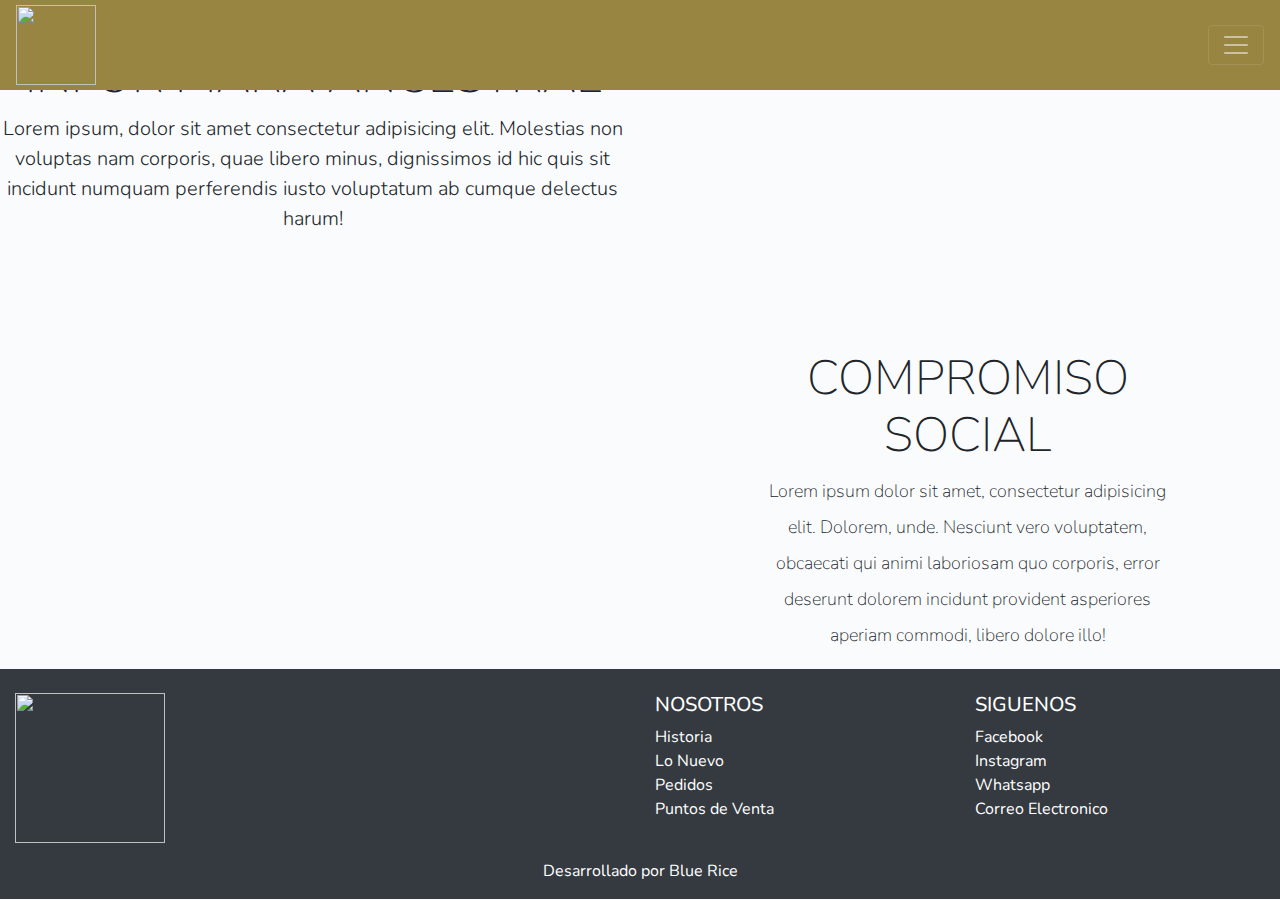
==== index.html @ 868fae60 "Add files via upload" ====
<!doctype html>
<html lang='en'>

	<head>
		<!-- Required meta tags -->
		<meta charset="utf-8">
		<meta name="viewport" content="width=device-width, initial-scale=1, shrink-to-fit=no">
		
	<!-- Google Font -->
		<link href="https://fonts.googleapis.com/css?family=Nunito:200,300,400,700" rel="stylesheet">

	<!-- Bootstrap CSS-->
		<link rel="stylesheet" href="https://maxcdn.bootstrapcdn.com/bootstrap/4.0.0/css/bootstrap.min.css" integrity="sha384-Gn5384xqQ1aoWXA+058RXPxPg6fy4IWvTNh0E263XmFcJlSAwiGgFAW/dAiS6JXm" crossorigin="anonymous">
	<!-- Custom CSS -->
	<link rel="stylesheet" href="app.css"
	
		
	
	</head>
    <body>

<!--NAVIGATION BAR-->
        <nav id="mainNavbar" class="navbar navbar-dark navbar-expand-l py-0 fixed-top"> 
                <a class="navbar-brand align-items-center" href="#">
                  <img src="C:\Users\Valentina Acosta\OneDrive\Desktop\La Piara Ancestral\Logos LPA\Logo04.png" width="80" height="80" alt="">
                </a>
         <button class="navbar-toggler" data-toggle="collapse" data-target="#navLinks" aria-label="Menu de navegacion">
                <span class="navbar-toggler-icon"></span>
         </button>
            <div class="collapse navbar-collapse" id="navLinks">  
                <ul class="navbar-nav">
                <li class="nav-item">
                    <a href="Historia.html" class="nav-link">NUESTRA HISTORIA</a>
                </li>
                <li class="nav-item">
                    <a href="MenuProductos.html" class="nav-link">PRODUCTOS</a>
                </li>
                <li class="nav-item">
                    <a href="Pedidos.html" class="nav-link">PEDIDOS</a>
                </li>
                <li class="nav-item">
                    <a href="Encuentranos.html" class="nav-link">ENCUENTRANOS</a>
                </li>
                <li class="nav-item">
                    <a href="Csocial.html" class="nav-link">COMPROMISO SOCIAL</a>
                </li>
                <li class="nav-item">
                    <a href="Contactanos.html" class="nav-link">CONTACTANOS</a>
                </li>   
                </ul>
            </div>
        </nav>
<!-- END NAVIGATION BAR -->

<!--PAGE CONTENT -->
        <section class="container-fluid px-0">
            <div class="row align-items-center">
                <div class="col-lg-6 ">
                    <div id="headingGroup"class="text-black text-center mt-5 d-none d-md-block">
                      <h2 class="text-center">INFOR PIARA ANCESTRAL</h2>
                        <p class="lead">Lorem ipsum, dolor sit amet consectetur 
                            adipisicing elit. Molestias non voluptas nam 
                            corporis, quae libero minus, dignissimos 
                            id hic quis sit incidunt numquam perferendis 
                            iusto voluptatum ab cumque delectus harum!</p>
                    </div> 
                </div>
                <div class="col-lg-6 ">
                    <img class="img-fluid"src="C:\Users\Valentina Acosta\OneDrive\Desktop\La Piara Ancestral\Fotos productos\21.jpg" alt="">
                </div>
            </div>
        </section>
        
        
        <section class="container-fluid mt-2 mt-sm-1 px-0">
            <div class="row align-items-center content">
                <div class="col-md-6 order-2 order-md-1">
                    <img class="img-fluid"src="C:\Users\Valentina Acosta\OneDrive\Desktop\La Piara Ancestral\Fotos productos\31.jpg" alt="">
                </div>
                <div class="col-md-6 text-center order-1 order-md-2">
                    <div class="row justify-content-center">
                        <div class="col-10  col-lg-8 blurb">
                            <h2>COMPROMISO SOCIAL</h2>
                            <p class="lead">Lorem ipsum dolor sit amet, 
                                consectetur adipisicing elit. 
                                Dolorem, unde. Nesciunt vero voluptatem, 
                                obcaecati qui animi laboriosam quo corporis,
                                 error deserunt dolorem incidunt provident asperiores
                                  aperiam commodi, libero dolore illo! </p>      
                        </div>
                    </div>  
                </div>   
            </div>
        </section>
<!-- END PAGE CONTENT-->

<!-- FOOTER -->
<footer id="footer" class="bg-dark page-footer font-small white pt-4">

    <!-- Footer Links -->
    <div class="container-fluid text-center text-md-left">
  
      <!-- Grid row -->
      <div class="row">
  
        <!-- Grid column -->
        <div class="col-md-6 mt-md-0 mt-3">
  
          <!-- Content -->
          <a><img src="C:\Users\Valentina Acosta\OneDrive\Desktop\La Piara Ancestral\Logos LPA\Logo02.png" width="150" height="150" alt="">
          </a>
        </div>
        <!-- Grid column -->
  
        <hr class="clearfix w-100 d-md-none pb-3">
  
        <!-- Grid column -->
        <div class="col-md-3 mb-md-0 mb-3">
  
          <!-- Links -->
          <h5 class="text-uppercase">NOSOTROS</h5>
  
          <ul class="list-unstyled">
            <li>
              <a href="#!"class="text-white">Historia</a>
            </li>
            <li>
              <a href="#!"class="text-white">Lo Nuevo</a>
            </li>
            <li>
              <a href="#!"class="text-white">Pedidos</a>
            </li>
            <li>
              <a href="#!"class="text-white">Puntos de Venta</a>
            </li>
          </ul>
  
        </div>
        <!-- Grid column -->
  
        <!-- Grid column -->
        <div class="col-md-3 mb-md-0 mb-3">
  
          <!-- Links -->
          <h5 class="text-uppercase">SIGUENOS</h5>
  
          <ul class="list-unstyled">
            <li>
              <a href="https://www.facebook.com/lapiaraancestral/"class="text-white" target="_blank">Facebook</a>
            </li>
            <li>
              <a href="https://www.instagram.com/lapiara.ancestral/?hl=es-la" class="text-white" target="_blank">Instagram</a>
            </li>
            <li>
              <a href="https://wa.me/573057750546?text=Hola%20me%20gustaria%20realizar%20un%20pedido!" class="text-white" target="_blank">Whatsapp</a>
            </li>
            <li>
              <a href=mailto:lapiara.ancestral@gmail.com subject="HTML link" class="text-white" target="_blank">Correo Electronico</a>
            </li>
          </ul>
  
        </div>
        <!-- Grid column -->
  
      </div>
      <!-- Grid row -->
  
    </div>
    <!-- Footer Links -->
  
    <!-- Copyright -->
    <div class="footer-copyright text-center text-white py-3">Desarrollado por Blue Rice
    </div>
    <!-- Copyright -->
  
  </footer>
 <!-- END FOOTER -->

    </body>
	
	
	
	<!--Optional JavaScript -->	
	<!-- jQuery first, then Popper.js, then Bootstrap JS -->
    <script src="https://code.jquery.com/jquery-3.2.1.slim.min.js" integrity="sha384-KJ3o2DKtIkvYIK3UENzmM7KCkRr/rE9/Qpg6aAZGJwFDMVNA/GpGFF93hXpG5KkN" crossorigin="anonymous"></script>
    <script src="https://cdnjs.cloudflare.com/ajax/libs/popper.js/1.12.9/umd/popper.min.js" integrity="sha384-ApNbgh9B+Y1QKtv3Rn7W3mgPxhU9K/ScQsAP7hUibX39j7fakFPskvXusvfa0b4Q" crossorigin="anonymous"></script>
    <script src="https://maxcdn.bootstrapcdn.com/bootstrap/4.0.0/js/bootstrap.min.js" integrity="sha384-JZR6Spejh4U02d8jOt6vLEHfe/JQGiRRSQQxSfFWpi1MquVdAyjUar5+76PVCmYl" crossorigin="anonymous"></script>
  </body>
</html>
---- app.css ----
body {
    background: #fafbfd;
    font-family: "Nunito", sans-serif;
}
#mainNavbar {
    background:#998542 ;
    font-size: 1.5rem;
    font-weight: 100;
}
#mainNavbar .nav-link{
    color: white;
}
#mainNavbar .nav-link:hover {
    color:darkblue;

}
#mainNavbar .navbar-brand {
    font-size: 1.5rem;
    font-weight: 100;
}

#headingGroup h2{
    font-weight: 100;
    font-size: 3rem;
}

@media(max-width:1200px){
    #headingGroup h2{
        font-weight: 100;
        font-size: 3rem;
    }
}
.blurb h2{
  font-weight: 100;
  font-size: 3rem;  
}
.blurb p{
    font-weight: 100;
    font-size: 1.125rem;
    line-height: 2;
}

.content{
    margin-top: 100px;
}
#footer h5{
    color: white;
}
#gcard {
    background: #85B09A;
}
#pcard{
    background: #FF8DA1;
}
#bcard{
    background: #6CACE4;
}
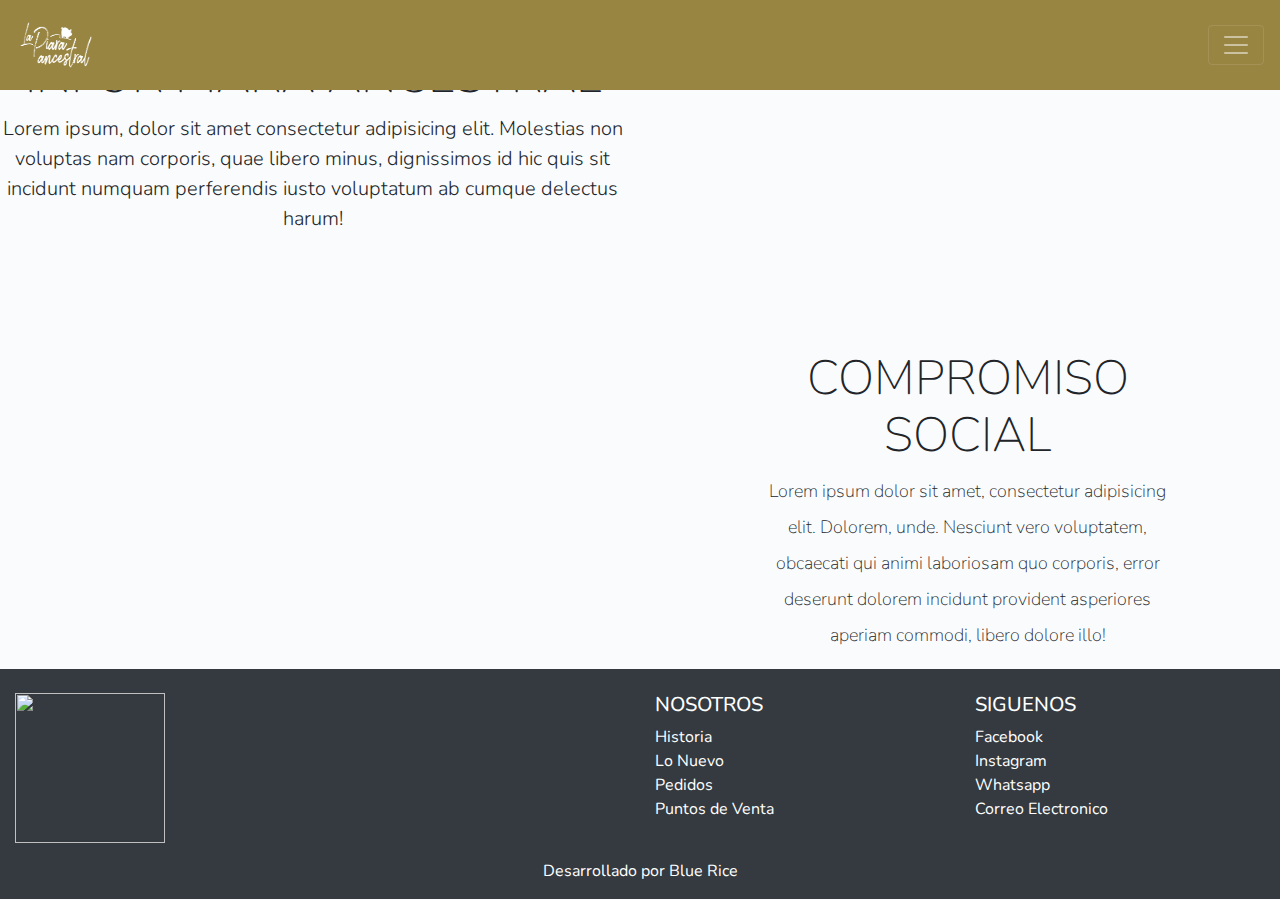
==== commit 3e638287: "COrrLogo" ====
--- a/index.html
+++ b/index.html
@@ -22,7 +22,7 @@
 <!--NAVIGATION BAR-->
         <nav id="mainNavbar" class="navbar navbar-dark navbar-expand-l py-0 fixed-top"> 
                 <a class="navbar-brand align-items-center" href="#">
-                  <img src="C:\Users\Valentina Acosta\OneDrive\Desktop\La Piara Ancestral\Logos LPA\Logo04.png" width="80" height="80" alt="">
+                  <img src="Logos Piara\LPA_Logos-04.png" width="80" height="80" alt="">
                 </a>
          <button class="navbar-toggler" data-toggle="collapse" data-target="#navLinks" aria-label="Menu de navegacion">
                 <span class="navbar-toggler-icon"></span>
@@ -186,4 +186,4 @@
     <script src="https://cdnjs.cloudflare.com/ajax/libs/popper.js/1.12.9/umd/popper.min.js" integrity="sha384-ApNbgh9B+Y1QKtv3Rn7W3mgPxhU9K/ScQsAP7hUibX39j7fakFPskvXusvfa0b4Q" crossorigin="anonymous"></script>
     <script src="https://maxcdn.bootstrapcdn.com/bootstrap/4.0.0/js/bootstrap.min.js" integrity="sha384-JZR6Spejh4U02d8jOt6vLEHfe/JQGiRRSQQxSfFWpi1MquVdAyjUar5+76PVCmYl" crossorigin="anonymous"></script>
   </body>
-</html>+</html>
